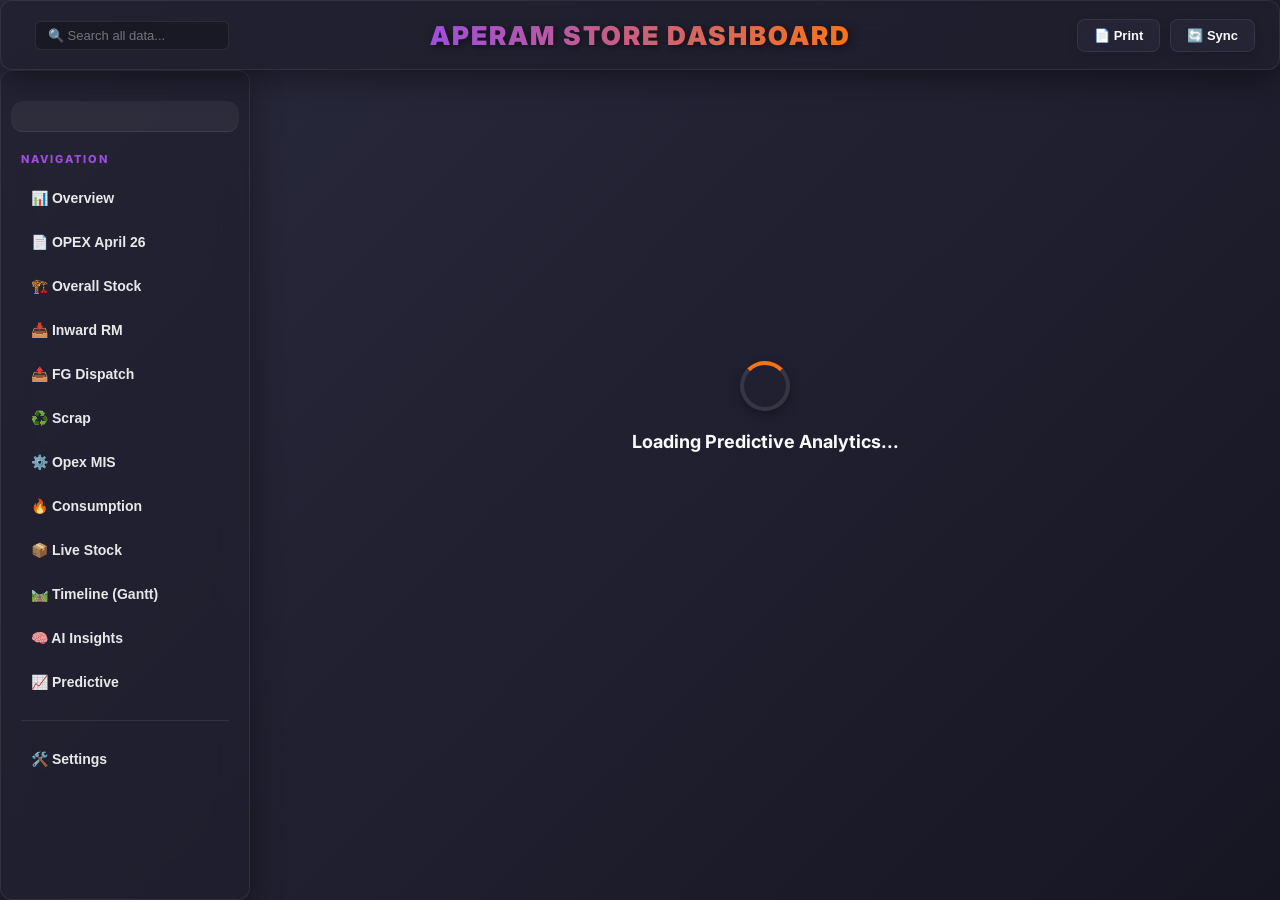
==== analytics.html @ e1e2fe89 "Add files via upload" ====
﻿<!DOCTYPE html>
<html lang="en">
<head>
  <base target="_top">
  <meta charset="utf-8">
  <meta name="viewport" content="width=device-width, initial-scale=1.0">
  
  <title>Aperam Store Dashboard - Predictive</title>
  <link rel="manifest" href="manifest.json">
  <meta name="theme-color" content="#EF7D00">
  <link rel="apple-touch-icon" href="icon-512.png">
  
  <script src="https://cdn.jsdelivr.net/npm/chart.js@4.4.1/dist/chart.umd.min.js"></script>
  <script src="https://cdn.jsdelivr.net/npm/chartjs-plugin-datalabels@2.2.0/dist/chartjs-plugin-datalabels.min.js"></script>
  <script src="https://cdn.jsdelivr.net/npm/sortablejs@1.15.0/Sortable.min.js"></script>
  
  <link rel="stylesheet" href="css/datatables.min.css">
  <link rel="stylesheet" href="https://cdn.datatables.net/buttons/2.4.2/css/buttons.dataTables.min.css">
  <script src="https://code.jquery.com/jquery-3.7.1.min.js"></script>
  <script src="https://cdn.datatables.net/1.13.7/js/jquery.dataTables.min.js"></script>
  
  <script src="https://cdn.datatables.net/buttons/2.4.2/js/dataTables.buttons.min.js"></script>
  <script src="https://cdnjs.cloudflare.com/ajax/libs/jszip/3.10.1/jszip.min.js"></script>
  <script src="https://cdnjs.cloudflare.com/ajax/libs/pdfmake/0.1.53/pdfmake.min.js"></script>
  <script src="https://cdnjs.cloudflare.com/ajax/libs/pdfmake/0.1.53/vfs_fonts.js"></script>
  <script src="https://cdn.datatables.net/buttons/2.4.2/js/buttons.html5.min.js"></script>
  <script src="https://cdn.datatables.net/buttons/2.4.2/js/buttons.print.min.js"></script>

  <script src="https://cdnjs.cloudflare.com/ajax/libs/jquery-sparklines/2.1.2/jquery.sparkline.min.js"></script>
  <link rel="stylesheet" href="https://cdnjs.cloudflare.com/ajax/libs/frappe-gantt/0.6.1/frappe-gantt.min.css">
  <script src="https://cdnjs.cloudflare.com/ajax/libs/frappe-gantt/0.6.1/frappe-gantt.min.js"></script>
  
  <link rel="stylesheet" href="style.css">
</head>
<body data-page="analytics">

  <div id="toast-container" class="toast-container"></div>

  <div id="detailModal" class="modal-overlay" style="display:none;">
    <div class="modal-content glass">
      <div class="modal-header">
        <h3 id="modalTitle" style="color: #EF7D00; font-weight: 900; margin: 0; text-transform: uppercase;">Details</h3>
        <button class="modal-close" onclick="closeModal()">✖</button>
      </div>
      <div class="modal-body" id="modalBody"></div>
      <div class="modal-footer">
        <button class="action-btn" onclick="closeModal()">Close Window</button>
      </div>
    </div>
  </div>

  <div id="notificationsModal" class="modal-overlay" style="display:none;">
    <div class="modal-content glass">
      <div class="modal-header">
        <h3 id="notificationsTitle" style="color: #EF7D00; font-weight: 900; margin: 0; text-transform: uppercase;">Notifications</h3>
        <button class="modal-close" onclick="closeNotifications()">✖</button>
      </div>
      <div class="modal-body" id="notificationsBody"></div>
      <div class="modal-footer">
        <button class="action-btn" onclick="closeNotifications()">Close</button>
      </div>
    </div>
  </div>

  <div id="searchModal" class="modal-overlay" style="display:none;">
    <div class="modal-content glass" style="max-width: 800px;">
      <div class="modal-header">
        <h3 style="color: #EF7D00; font-weight: 900; margin: 0; text-transform: uppercase;">Search Results</h3>
        <button class="modal-close" onclick="closeSearchResults()">✖</button>
      </div>
      <div class="modal-body" id="searchBody"></div>
      <div class="modal-footer">
        <button class="action-btn" onclick="closeSearchResults()">Close</button>
      </div>
    </div>
  </div>

  <div id="lock-screen" style="display:none;">
    <div class="lock-box">
      <h2 style="margin-bottom:16px;">🔒 Dashboard Locked</h2>
      <input type="password" id="pinInput" placeholder="••••" maxlength="10" onkeypress="if(event.keyCode==13) unlockDash()">
      <button class="lock-btn" onclick="unlockDash()">Unlock Dashboard</button>
      <p id="pinError" style="color:#ef4444; font-size:13px; margin-top:16px; display:none; font-weight:700;">Incorrect PIN!</p>
    </div>
  </div>

  <div class="topbar glass">
    <div class="top-left">
      <button class="menu-toggle" onclick="toggleMobileMenu()">☰</button>
      <input type="text" id="globalSearch" placeholder="🔍 Search all data..." style="padding: 6px 12px; border-radius: 6px; border: 1px solid var(--border-color); background: rgba(0,0,0,0.2); color: var(--text-card); margin-left: 10px; font-size: 13px;">
    </div>
    <div class="top-center"><h1>APERAM STORE DASHBOARD</h1></div>
    <div class="top-actions">
      <button class="action-btn" onclick="window.print()">📄 Print</button>
      <button class="action-btn" onclick="fetchLiveData(true)">🔄 Sync</button>
    </div>
  </div>

  <div class="dashboard-container">
    
    <div class="sidebar glass" id="appSidebar">
      <div class="sidebar-logo-container">
        <img src="https://drive.google.com/thumbnail?id=1ly4XcVgyI-fFE6RVmSNpD0PZqpnrL__7&sz=w400" alt="Logo" class="brand-logo" onerror="this.style.display='none'">
      </div>
      <div class="nav-title">Navigation</div>
      <button class="tab" onclick="window.location.href='overview.html'">📊 Overview</button>
      <button class="tab" onclick="window.location.href='opex-april.html'">📄 OPEX April 26</button>
      <button class="tab" onclick="window.location.href='overallstock.html'">🏗️ Overall Stock</button>
      <button class="tab" onclick="window.location.href='inward.html'">📥 Inward RM</button>
      <button class="tab" onclick="window.location.href='dispatch.html'">📤 FG Dispatch</button>
      <button class="tab" onclick="window.location.href='scrap.html'">♻️ Scrap</button>
      <button class="tab" onclick="window.location.href='opex.html'">⚙️ Opex MIS</button>
      <button class="tab" onclick="window.location.href='consumption.html'">🔥 Consumption</button>
      <button class="tab" onclick="window.location.href='livestock.html'">📦 Live Stock</button>
      <button class="tab" onclick="window.location.href='gantt.html'">🛤️ Timeline (Gantt)</button>
      <button class="tab" onclick="window.location.href='insights.html'">🧠 AI Insights</button>
      <button class="tab" onclick="window.location.href='analytics.html' class="tab active" class="tab active" class="tab active"">📈 Predictive</button>
      
      <hr style="border:0; border-top:1px solid var(--border-color); margin:16px 20px;">
      <button class="tab" onclick="window.location.href='settings.html'">🛠️ Settings</button>
    </div>

    <div class="main-content-area" id="mainArea">
      
      <div id="loader">
        <div class="spinner"></div>
        <p id="loadText">Loading Predictive Analytics...</p>
      </div>

      <div class="content" id="main-content" style="display:none;">
        
        <div class="section active" id="sec-analytics">
          <div class="tab-header"><h2>📈 Predictive Analytics</h2></div>
          <div class="metrics">
            <div class="kpi glass"><span class="kpi-icon">🔮</span><div class="kpi-label">Predicted Qty</div><div class="kpi-value" id="pred-qty">-</div><div class="kpi-sub" id="pred-trend">-</div></div>
            <div class="kpi glass"><span class="kpi-icon">💎</span><div class="kpi-label">Predicted Value</div><div class="kpi-value" id="pred-value">-</div></div>
            <div class="kpi glass"><span class="kpi-icon">🎯</span><div class="kpi-label">Confidence Score</div><div class="kpi-value" id="pred-confidence">-</div></div>
          </div>
          <div class="card-full glass"><div class="card-title">📊 Forecast Trend</div><div class="chart-box"><canvas id="chart-predictive"></canvas></div></div>
        </div>

      </div>
    </div>
  </div>

  <script src="script.js"></script>
<script>
  // Service Worker ko activate karne ka code
  if ('serviceWorker' in navigator) {
    navigator.serviceWorker.register('/sw.js')
      .then(() => console.log("Offline mode activated!"));
  }
</script>

</body>
</html>
---- style.css ----
/* =========================================
   THEME & DESIGN CSS (Aperam Dashboard - PRO)
   ========================================= */
@import url('https://fonts.googleapis.com/css2?family=Inter:wght@300;400;500;600;700;800;900&display=swap');

:root {
  --bg-body: linear-gradient(135deg, #2a2a3e 0%, #161623 100%);
  --bg-topbar: rgba(30, 30, 45, 0.7);
  --text-topbar: #ffffff;
  --bg-sidebar: rgba(30, 30, 45, 0.6);
  --text-sidebar: rgba(255, 255, 255, 0.9);
  --bg-card: rgba(45, 45, 65, 0.5);
  --text-card: #f8fafc;
  --text-muted: #94a3b8;
  --border-color: rgba(255, 255, 255, 0.08);
  --table-hover: rgba(255, 255, 255, 0.05);
  --shadow-glass: 0 8px 32px 0 rgba(0, 0, 0, 0.4);
  --backdrop-blur: blur(16px);
}

[data-theme="light"] {
  --bg-body: linear-gradient(135deg, #e0e7ff 0%, #fce7f3 100%);
  --bg-topbar: rgba(255, 255, 255, 0.8);
  --text-topbar: #1f2937;
  --bg-sidebar: rgba(255, 255, 255, 0.7);
  --text-sidebar: #374151;
  --bg-card: rgba(255, 255, 255, 0.85);
  --text-card: #1f2937;
  --text-muted: #6b7280;
  --border-color: rgba(209, 213, 219, 0.4);
  --table-hover: rgba(243, 244, 246, 0.6);
  --shadow-glass: 0 8px 32px 0 rgba(31, 38, 135, 0.1);
}

[data-theme="dark"] {
  --bg-body: linear-gradient(135deg, #0f172a 0%, #1e1b4b 100%);
  --bg-topbar: rgba(30, 41, 59, 0.4);
  --text-topbar: #f8fafc;
  --bg-sidebar: rgba(30, 41, 59, 0.3);
  --text-sidebar: #cbd5e1;
  --bg-card: rgba(30, 41, 59, 0.5);
  --text-card: #f8fafc;
  --text-muted: #94a3b8;
  --border-color: rgba(71, 85, 105, 0.3);
  --table-hover: rgba(51, 65, 85, 0.3);
  --shadow-glass: 0 8px 32px 0 rgba(0, 0, 0, 0.5);
}

* { box-sizing: border-box; margin: 0; padding: 0; }
body { font-family: 'Inter', sans-serif; background: var(--custom-bg, var(--bg-body)); color: var(--text-card); font-size: 14px; overflow: hidden; transition: all 0.4s ease; }
.glass { background: var(--bg-card); backdrop-filter: var(--backdrop-blur); border: 1px solid var(--border-color); box-shadow: var(--shadow-glass); border-radius: 12px; }

.topbar { background: var(--bg-topbar); backdrop-filter: var(--backdrop-blur); border-bottom: 1px solid var(--border-color); padding: 12px 24px; display: flex; justify-content: space-between; align-items: center; height: 70px; z-index: 100; position: relative; box-shadow: var(--shadow-glass); }
.top-left { flex: 1; display: flex; align-items: center; gap: 10px; }
.top-center { display: flex; align-items: center; justify-content: center; gap: 16px; flex: 2; }
.top-center h1 { font-size: 26px; font-weight: 900; margin: 0; text-transform: uppercase; letter-spacing: 2px; background: linear-gradient(to right, #9d4edd, #f97316); -webkit-background-clip: text; background-clip: text; -webkit-text-fill-color: transparent; filter: drop-shadow(2px 2px 4px rgba(0,0,0,0.5)); text-align: center; }
.top-actions { display: flex; justify-content: flex-end; gap: 10px; flex: 1; }
.action-btn { background: var(--bg-card); backdrop-filter: var(--backdrop-blur); color: var(--text-card); border: 1px solid var(--border-color); padding: 8px 16px; border-radius: 8px; font-weight: 600; font-size: 13px; cursor: pointer; transition: all 0.3s ease; box-shadow: 0 4px 12px rgba(0, 0, 0, 0.1); white-space: nowrap; }
.action-btn:hover { transform: translateY(-2px); box-shadow: 0 8px 20px rgba(0, 0, 0, 0.3); background: rgba(255, 255, 255, 0.15); border-color: #f97316; }
.btn-active { background: #10b981 !important; color: white !important; border-color: #059669 !important; }

.menu-toggle { display: none; background: none; border: none; color: var(--text-card); font-size: 24px; cursor: pointer; padding: 5px; }

.dashboard-container { display: flex; height: calc(100vh - 70px); width: 100%; position: relative; }
.sidebar { width: 250px; background: var(--bg-sidebar); backdrop-filter: var(--backdrop-blur); border-right: 1px solid var(--border-color); display: flex; flex-direction: column; padding-top: 20px; overflow-y: auto; flex-shrink: 0; z-index: 50; box-shadow: var(--shadow-glass); transition: transform 0.3s ease; }

.sidebar-logo-container { display: flex; justify-content: center; align-items: center; padding: 15px 20px; margin-bottom: 10px; border-bottom: 1px solid var(--border-color); background: rgba(255, 255, 255, 0.05); border-radius: 12px; margin: 10px; }
.brand-logo { width: 100%; max-width: 160px; height: auto; object-fit: contain; filter: drop-shadow(0 4px 6px rgba(0,0,0,0.4)); background: #fff; padding: 10px; border-radius: 8px; }

.nav-title { font-size: 11px; color: #9d4edd; letter-spacing: 2px; text-transform: uppercase; padding: 10px 20px; font-weight: 800; }
.tab { padding: 12px 20px; text-align: left; font-size: 14px; font-weight: 600; color: var(--text-sidebar); border: none; background: none; cursor: pointer; transition: all 0.3s ease; display: flex; align-items: center; gap: 12px; margin: 2px 10px; border-radius: 8px; position: relative; overflow: hidden; }
.tab:hover { background: rgba(255, 255, 255, 0.08); padding-left: 25px; } 
.tab.active { background: linear-gradient(90deg, rgba(157, 78, 221, 0.3), rgba(249, 115, 22, 0.3)); color: #ffffff; border-left: 4px solid #f97316; font-weight: 800; }

.main-content-area { flex: 1; overflow-y: auto; padding: 24px; position: relative; transition: margin-left 0.3s ease; }
.content { max-width: 1600px; margin: 0 auto; height: 100%; display: flex; flex-direction: column; }
.section { display: none; animation: fadeInUp 0.4s ease; flex-direction: column; min-height: 100%; padding-bottom: 40px; } 
.section.active { display: flex; }
@keyframes fadeInUp { from { opacity: 0; transform: translateY(15px); } to { opacity: 1; transform: translateY(0); } }

.tab-header { display: flex; flex-wrap: wrap; justify-content: space-between; align-items: center; margin-bottom: 20px; gap: 12px; flex-shrink: 0; }
.tab-header h2 { font-size: 24px; color: var(--text-card); font-weight: 800; text-shadow: 0 2px 8px rgba(0, 0, 0, 0.3); display: flex; align-items: center; gap: 10px; }
.tab-filter { background: var(--bg-card); backdrop-filter: var(--backdrop-blur); padding: 10px 16px; border-radius: 12px; display: flex; gap: 12px; align-items: center; flex-wrap: wrap; border: 1px solid var(--border-color); box-shadow: var(--shadow-glass); color: var(--text-card); }
.tab-filter select, .date-input { padding: 6px 12px; border-radius: 6px; border: 1px solid var(--border-color); outline: none; background: rgba(0,0,0,0.2); color: var(--text-card); cursor: pointer; font-weight: 600; font-size: 13px; font-family: 'Inter', sans-serif; transition: border 0.3s; }
.tab-filter select:hover, .date-input:hover { border-color: #f97316; }
.date-label { font-size: 12px; font-weight: 700; color: var(--text-muted); margin-right: 4px; }

.metrics { display: grid; grid-template-columns: repeat(auto-fit, minmax(220px, 1fr)); gap: 16px; margin-bottom: 24px; }
.kpi { padding: 20px; transition: all 0.3s ease; position: relative; overflow: hidden; cursor: pointer; border-top: 3px solid transparent; }
.kpi:hover { transform: translateY(-5px); box-shadow: 0 15px 30px rgba(0, 0, 0, 0.4); border-top: 3px solid #f97316; }
.kpi-icon { font-size: 28px; margin-bottom: 8px; display: block; }
.kpi-label { font-size: 11px; margin-bottom: 8px; font-weight: 700; text-transform: uppercase; color: var(--text-muted); letter-spacing: 0.5px; }
.kpi-value { font-size: 32px; font-weight: 900; text-shadow: 0 2px 8px rgba(0, 0, 0, 0.3); margin-bottom: 4px; }

.row2 { display: grid; grid-template-columns: repeat(auto-fit, minmax(450px, 1fr)); gap: 20px; margin-bottom: 20px; }
.card, .card-full { padding: 20px; margin-bottom: 20px; }
.card-title { font-size: 14px; font-weight: 800; margin-bottom: 16px; text-transform: uppercase; display: flex; align-items: center; gap: 8px; color: #cbd5e1; border-bottom: 1px solid var(--border-color); padding-bottom: 10px; }
.chart-box { position: relative; height: 280px; width: 100%; } 

.overview-wrapper { display: grid; grid-template-columns: 1fr 380px; gap: 20px; width: 100%; }
.overview-main { flex: 1; }
.overview-sidebar { display: flex; flex-direction: column; gap: 20px; }
.overview-sidebar .card-full { margin-bottom: 0; }

@media (max-width: 1400px) { .overview-wrapper { grid-template-columns: 1fr; } .overview-sidebar { flex-direction: row; flex-wrap: wrap; } .overview-sidebar .card-full { width: 100%; } }

.overview-sidebar { display: flex; flex-direction: column; gap: 20px; align-items: stretch; height: 100%; }
.overview-sidebar .card-full { min-height: 300px; flex: 1; display: flex; flex-direction: column; }
.overview-sidebar .table-container-wrapper { flex: 1; min-height: 280px; }
.overview-sidebar .scroll-area { flex: 1; }

.table-container-wrapper { overflow: hidden; margin-bottom: 20px; width: 100%; border-radius: 12px; display: flex; flex-direction: column; min-height: 200px; }
.scroll-area { max-height: 60vh; overflow-y: auto; overflow-x: auto; }
.scroll-area::-webkit-scrollbar { width: 6px; height: 6px;}
.scroll-area::-webkit-scrollbar-track { background: rgba(0,0,0,0.1); border-radius: 10px; }
.scroll-area::-webkit-scrollbar-thumb { background: rgba(157, 78, 221, 0.6); border-radius: 10px; }
.scroll-area::-webkit-scrollbar-thumb:hover { background: #f97316; }

.modern-table { width: 100%; border-collapse: collapse; text-align: left; background: var(--bg-card); }
.modern-table thead th { background: linear-gradient(90deg, #9d4edd 0%, #f97316 100%); color: #ffffff; padding: 14px 16px; font-size: 12px; font-weight: 900; text-transform: uppercase; letter-spacing: 1.5px; border: none; position: sticky; top: 0; z-index: 10; white-space: nowrap; text-shadow: 0 1px 3px rgba(0,0,0,0.3);}
.modern-table tbody td { padding: 14px 16px; border-bottom: 1px solid var(--border-color); font-size: 13px; color: var(--text-card); transition: all 0.2s; word-wrap: break-word; }
.modern-table tbody tr:nth-child(odd) { background: rgba(157, 78, 221, 0.06); }
.modern-table tbody tr:nth-child(even) { background: rgba(249, 115, 22, 0.05); }
.modern-table tbody tr:hover { background: rgba(249, 115, 22, 0.15) !important; }
.modern-table tbody tr:hover td:first-child { border-left: 3px solid #f97316; }

.dataTables_wrapper { padding: 10px; color: var(--text-card); }

.sidebar-title { padding: 20px 20px 10px; text-align: center; }
.sidebar-title h2 { font-size: 20px; margin: 0 0 8px; color: #f97316; letter-spacing: 1px; }
.sidebar-title p { margin: 0; font-size: 13px; color: var(--text-muted); }

.detail-table { width: 100%; border-collapse: collapse; margin-top: 12px; background: var(--bg-card); }
.detail-table th, .detail-table td { padding: 12px 14px; border: 1px solid var(--border-color); text-align: left; font-size: 13px; }
.detail-table th { background: linear-gradient(90deg, #9d4edd 0%, #f97316 100%); color: #ffffff; font-weight: 800; text-transform: uppercase; }
.detail-table tbody tr:nth-child(odd) { background: rgba(157, 78, 221, 0.06); }
.detail-table tbody tr:nth-child(even) { background: rgba(249, 115, 22, 0.05); }
.detail-table tbody tr:hover { background: rgba(249,115,22,0.15); }

.actual-cost { color: #10b981 !important; font-weight: 800; text-align: right; }
.budget-cost { font-weight: 600; text-align: right; }
.table-label { font-weight: 600; }
.table-remarks { opacity: 0.8; font-size: 12.5px; }

.notification-item { padding: 10px; border-bottom: 1px solid var(--border-color); font-size: 14px; }
.search-item { padding: 8px; border-bottom: 1px solid var(--border-color); font-size: 13px; word-wrap: break-word; }
.dataTables_wrapper .dataTables_length, .dataTables_wrapper .dataTables_filter, .dataTables_wrapper .dataTables_info, .dataTables_wrapper .dataTables_paginate { color: var(--text-card) !important; font-family: 'Inter', sans-serif; margin-bottom: 10px; font-size: 12px; }
.dataTables_wrapper select, .dataTables_wrapper input { background: rgba(0,0,0,0.3); color: var(--text-card); padding: 4px 8px; border-radius: 6px; border: 1px solid var(--border-color); }
.dataTables_wrapper .dataTables_paginate .paginate_button { color: var(--text-card) !important; border: 1px solid transparent; padding: 4px 10px; }
.dataTables_wrapper .dataTables_paginate .paginate_button.current, .dataTables_wrapper .dataTables_paginate .paginate_button.current:hover { background: #f97316; color: white !important; border: none; border-radius: 6px; }
.dt-buttons .dt-button { background: rgba(255,255,255,0.1) !important; color: white !important; border: 1px solid var(--border-color) !important; border-radius: 6px !important; padding: 4px 10px !important; font-size: 12px; font-weight: bold; margin-bottom: 10px; transition: 0.3s; }
.dt-buttons .dt-button:hover { background: #f97316 !important; border-color: #f97316 !important; }

.merged-budget-cell { background: rgba(157, 78, 221, 0.12) !important; vertical-align: middle; text-align: right; border: 1px solid var(--border-color); }
.total-row { background: linear-gradient(90deg, rgba(249, 115, 22, 0.25), rgba(249, 115, 22, 0.15)) !important; }
.total-row td { background: transparent !important; border-top: 2px solid #f97316 !important; border-bottom: 2px solid #f97316 !important; color: #f97316 !important; font-weight: 900; font-size: 14px; text-transform: uppercase; letter-spacing: 0.5px; }

#loader { display: flex; flex-direction: column; align-items: center; justify-content: center; height: 80%; font-size: 18px; color: var(--text-card); font-weight: bold; }
.spinner { width: 50px; height: 50px; border: 4px solid rgba(255, 255, 255, 0.1); border-top-color: #f97316; border-radius: 50%; animation: spin 1s linear infinite; margin-bottom: 20px; box-shadow: 0 4px 12px rgba(0, 0, 0, 0.3); }
@keyframes spin { 100% { transform: rotate(360deg); } }

.sparkline-box { display: inline-block; width: 60px; height: 20px; }

.modal-overlay { position: fixed; top: 0; left: 0; width: 100%; height: 100%; background: rgba(0,0,0,0.7); z-index: 10000; display: flex; justify-content: center; align-items: center; animation: fadeIn 0.3s ease; }
.modal-content { background: var(--bg-body); border-radius: 12px; width: 95%; max-width: 900px; padding: 0; box-shadow: 0 10px 40px rgba(0,0,0,0.6); border: 1px solid var(--border-color); animation: scaleUp 0.3s ease; max-height: 90vh; overflow: hidden; display: flex; flex-direction: column; }
.modal-header { padding: 20px 24px; border-bottom: 1px solid var(--border-color); flex-shrink: 0; }
.modal-body { padding: 24px; overflow-y: auto; flex: 1; }
.modal-footer { padding: 16px 24px; border-top: 1px solid var(--border-color); flex-shrink: 0; display: flex; gap: 10px; justify-content: flex-end; }
.modal-header { display: flex; justify-content: space-between; align-items: center; border-bottom: 1px solid var(--border-color); padding-bottom: 12px; margin-bottom: 16px; }
.modal-close { background: none; border: none; color: var(--text-card); font-size: 20px; cursor: pointer; transition: color 0.3s; }
.modal-close:hover { color: #ef4444; }
.modal-body { font-size: 14px; line-height: 1.6; color: var(--text-card); }
.modal-footer { margin-top: 20px; text-align: right; border-top: 1px solid var(--border-color); padding-top: 12px; }

@keyframes fadeIn { from { opacity: 0; } to { opacity: 1; } }
@keyframes scaleUp { from { transform: scale(0.9); } to { transform: scale(1); } }

.toast-container { position: fixed; top: 80px; right: 24px; z-index: 9999; display: flex; flex-direction: column; gap: 10px; }
.toast { background: var(--bg-card); backdrop-filter: var(--backdrop-blur); border: 1px solid var(--border-color); color: #fff; padding: 12px 20px; border-radius: 8px; box-shadow: 0 4px 12px rgba(0,0,0,0.4); font-weight: 600; display: flex; align-items: center; gap: 10px; animation: slideIn 0.3s ease, slideOut 0.3s ease 2.7s forwards; font-size: 13px; }
.toast.success { border-left: 4px solid #10b981; }
.toast.error { border-left: 4px solid #ef4444; }
.toast.info { border-left: 4px solid #3b82f6; }
@keyframes slideIn { from { transform: translateX(100%); opacity: 0; } to { transform: translateX(0); opacity: 1; } }
@keyframes slideOut { from { transform: translateX(0); opacity: 1; } to { transform: translateX(100%); opacity: 0; } }

#lock-screen { position: fixed; top: 0; left: 0; width: 100%; height: 100%; background: var(--bg-body); z-index: 9999; display: flex; flex-direction: column; justify-content: center; align-items: center; color: var(--text-card); }
.lock-box { background: var(--bg-card); padding: 48px; border-radius: 20px; border: 1px solid var(--border-color); text-align: center; width: 350px; } 
.lock-box input { width: 100%; padding: 12px; margin: 20px 0; font-size: 20px; text-align: center; border-radius: 8px; background: rgba(0,0,0,0.2); color: var(--text-card); border: 1px solid var(--border-color); } 
.lock-btn { width: 100%; padding: 12px; background: linear-gradient(135deg, #9d4edd, #f97316); color: #fff; border: none; border-radius: 8px; font-weight: 700; cursor: pointer; }

/* ========== SETTINGS SECTION STYLES ========== */
.settings-group { margin-bottom: 20px; }
.settings-group label { display: block; font-size: 14px; font-weight: 700; color: var(--text-card); margin-bottom: 10px; text-transform: uppercase; letter-spacing: 0.5px; }
.settings-input { width: 100%; padding: 10px 14px; margin-bottom: 12px; background: rgba(0,0,0,0.2); border: 1px solid var(--border-color); border-radius: 8px; color: var(--text-card); font-family: 'Inter', sans-serif; font-size: 13px; transition: border 0.3s; }
.settings-input:focus { outline: none; border-color: #f97316; box-shadow: 0 0 8px rgba(249, 115, 22, 0.3); }
.settings-btn { padding: 10px 20px; margin-right: 10px; background: var(--bg-card); border: 1px solid var(--border-color); border-radius: 8px; color: var(--text-card); font-weight: 600; cursor: pointer; transition: all 0.3s; font-size: 13px; }
.settings-btn:hover { background: #f97316; border-color: #f97316; color: #fff; transform: translateY(-2px); box-shadow: 0 4px 12px rgba(249, 115, 22, 0.4); }

/* ========== AI INSIGHTS STYLES ========== */
.insights-panel { display: grid; grid-template-columns: repeat(auto-fit, minmax(280px, 1fr)); gap: 20px; margin-bottom: 24px; }
.insight-card { cursor: pointer; transition: all 0.3s ease; border: 1px solid var(--border-color); padding: 20px; background: var(--bg-card); border-radius: 12px; }
.insight-card:hover { transform: translateY(-8px); box-shadow: 0 12px 30px rgba(249, 115, 22, 0.2); border-color: #f97316; }
.insight-icon { font-size: 32px; display: block; margin-bottom: 12px; }
.insight-title { font-size: 16px; font-weight: 800; color: var(--text-card); margin: 10px 0; text-transform: uppercase; letter-spacing: 0.5px; }
.insight-value { font-size: 24px; font-weight: 900; color: #f97316; margin: 8px 0; }
.insight-desc { font-size: 13px; color: var(--text-muted); line-height: 1.5; }

/* ========== KPIS SUB TEXT ========== */
.kpi-sub { font-size: 12px; color: #f97316; font-weight: 700; margin-top: 4px; }

@media screen and (max-width: 1024px) {
  .row2 { grid-template-columns: 1fr; }
  .top-center h1 { font-size: 20px; }
}

@media screen and (max-width: 768px) {
  .menu-toggle { display: block; }
  .desktop-only { display: none; }
  .sidebar { position: absolute; left: -260px; height: 100%; box-shadow: 4px 0 15px rgba(0,0,0,0.6); }
  .sidebar.active { left: 0; }
  .metrics { grid-template-columns: 1fr 1fr; }
  .kpi-value { font-size: 24px; }
  .tab-header { flex-direction: column; align-items: flex-start; }
}
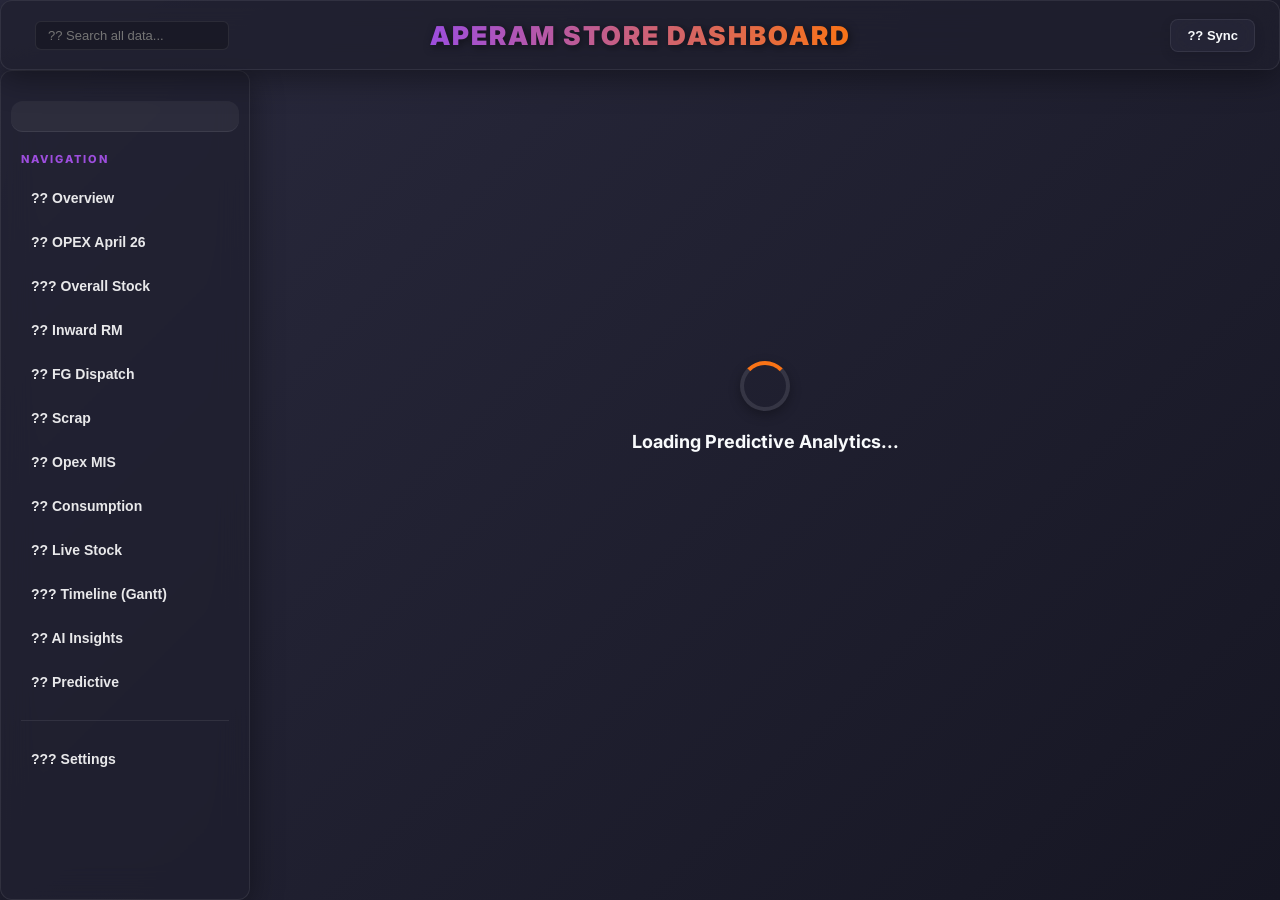
==== commit 28db47a9: "Add files via upload" ====
--- a/analytics.html
+++ b/analytics.html
@@ -1,161 +1,160 @@
-﻿<!DOCTYPE html>
-<html lang="en">
-<head>
-  <base target="_top">
-  <meta charset="utf-8">
-  <meta name="viewport" content="width=device-width, initial-scale=1.0">
-  
-  <title>Aperam Store Dashboard - Predictive</title>
-  <link rel="manifest" href="manifest.json">
-  <meta name="theme-color" content="#EF7D00">
-  <link rel="apple-touch-icon" href="icon-512.png">
-  
-  <script src="https://cdn.jsdelivr.net/npm/chart.js@4.4.1/dist/chart.umd.min.js"></script>
-  <script src="https://cdn.jsdelivr.net/npm/chartjs-plugin-datalabels@2.2.0/dist/chartjs-plugin-datalabels.min.js"></script>
-  <script src="https://cdn.jsdelivr.net/npm/sortablejs@1.15.0/Sortable.min.js"></script>
-  
-  <link rel="stylesheet" href="css/datatables.min.css">
-  <link rel="stylesheet" href="https://cdn.datatables.net/buttons/2.4.2/css/buttons.dataTables.min.css">
-  <script src="https://code.jquery.com/jquery-3.7.1.min.js"></script>
-  <script src="https://cdn.datatables.net/1.13.7/js/jquery.dataTables.min.js"></script>
-  
-  <script src="https://cdn.datatables.net/buttons/2.4.2/js/dataTables.buttons.min.js"></script>
-  <script src="https://cdnjs.cloudflare.com/ajax/libs/jszip/3.10.1/jszip.min.js"></script>
-  <script src="https://cdnjs.cloudflare.com/ajax/libs/pdfmake/0.1.53/pdfmake.min.js"></script>
-  <script src="https://cdnjs.cloudflare.com/ajax/libs/pdfmake/0.1.53/vfs_fonts.js"></script>
-  <script src="https://cdn.datatables.net/buttons/2.4.2/js/buttons.html5.min.js"></script>
-  <script src="https://cdn.datatables.net/buttons/2.4.2/js/buttons.print.min.js"></script>
-
-  <script src="https://cdnjs.cloudflare.com/ajax/libs/jquery-sparklines/2.1.2/jquery.sparkline.min.js"></script>
-  <link rel="stylesheet" href="https://cdnjs.cloudflare.com/ajax/libs/frappe-gantt/0.6.1/frappe-gantt.min.css">
-  <script src="https://cdnjs.cloudflare.com/ajax/libs/frappe-gantt/0.6.1/frappe-gantt.min.js"></script>
-  
-  <link rel="stylesheet" href="style.css">
-</head>
-<body data-page="analytics">
-
-  <div id="toast-container" class="toast-container"></div>
-
-  <div id="detailModal" class="modal-overlay" style="display:none;">
-    <div class="modal-content glass">
-      <div class="modal-header">
-        <h3 id="modalTitle" style="color: #EF7D00; font-weight: 900; margin: 0; text-transform: uppercase;">Details</h3>
-        <button class="modal-close" onclick="closeModal()">✖</button>
-      </div>
-      <div class="modal-body" id="modalBody"></div>
-      <div class="modal-footer">
-        <button class="action-btn" onclick="closeModal()">Close Window</button>
-      </div>
-    </div>
-  </div>
-
-  <div id="notificationsModal" class="modal-overlay" style="display:none;">
-    <div class="modal-content glass">
-      <div class="modal-header">
-        <h3 id="notificationsTitle" style="color: #EF7D00; font-weight: 900; margin: 0; text-transform: uppercase;">Notifications</h3>
-        <button class="modal-close" onclick="closeNotifications()">✖</button>
-      </div>
-      <div class="modal-body" id="notificationsBody"></div>
-      <div class="modal-footer">
-        <button class="action-btn" onclick="closeNotifications()">Close</button>
-      </div>
-    </div>
-  </div>
-
-  <div id="searchModal" class="modal-overlay" style="display:none;">
-    <div class="modal-content glass" style="max-width: 800px;">
-      <div class="modal-header">
-        <h3 style="color: #EF7D00; font-weight: 900; margin: 0; text-transform: uppercase;">Search Results</h3>
-        <button class="modal-close" onclick="closeSearchResults()">✖</button>
-      </div>
-      <div class="modal-body" id="searchBody"></div>
-      <div class="modal-footer">
-        <button class="action-btn" onclick="closeSearchResults()">Close</button>
-      </div>
-    </div>
-  </div>
-
-  <div id="lock-screen" style="display:none;">
-    <div class="lock-box">
-      <h2 style="margin-bottom:16px;">🔒 Dashboard Locked</h2>
-      <input type="password" id="pinInput" placeholder="••••" maxlength="10" onkeypress="if(event.keyCode==13) unlockDash()">
-      <button class="lock-btn" onclick="unlockDash()">Unlock Dashboard</button>
-      <p id="pinError" style="color:#ef4444; font-size:13px; margin-top:16px; display:none; font-weight:700;">Incorrect PIN!</p>
-    </div>
-  </div>
-
-  <div class="topbar glass">
-    <div class="top-left">
-      <button class="menu-toggle" onclick="toggleMobileMenu()">☰</button>
-      <input type="text" id="globalSearch" placeholder="🔍 Search all data..." style="padding: 6px 12px; border-radius: 6px; border: 1px solid var(--border-color); background: rgba(0,0,0,0.2); color: var(--text-card); margin-left: 10px; font-size: 13px;">
-    </div>
-    <div class="top-center"><h1>APERAM STORE DASHBOARD</h1></div>
-    <div class="top-actions">
-      <button class="action-btn" onclick="window.print()">📄 Print</button>
-      <button class="action-btn" onclick="fetchLiveData(true)">🔄 Sync</button>
-    </div>
-  </div>
-
-  <div class="dashboard-container">
-    
-    <div class="sidebar glass" id="appSidebar">
-      <div class="sidebar-logo-container">
-        <img src="https://drive.google.com/thumbnail?id=1ly4XcVgyI-fFE6RVmSNpD0PZqpnrL__7&sz=w400" alt="Logo" class="brand-logo" onerror="this.style.display='none'">
-      </div>
-      <div class="nav-title">Navigation</div>
-      <button class="tab" onclick="window.location.href='overview.html'">📊 Overview</button>
-      <button class="tab" onclick="window.location.href='opex-april.html'">📄 OPEX April 26</button>
-      <button class="tab" onclick="window.location.href='overallstock.html'">🏗️ Overall Stock</button>
-      <button class="tab" onclick="window.location.href='inward.html'">📥 Inward RM</button>
-      <button class="tab" onclick="window.location.href='dispatch.html'">📤 FG Dispatch</button>
-      <button class="tab" onclick="window.location.href='scrap.html'">♻️ Scrap</button>
-      <button class="tab" onclick="window.location.href='opex.html'">⚙️ Opex MIS</button>
-      <button class="tab" onclick="window.location.href='consumption.html'">🔥 Consumption</button>
-      <button class="tab" onclick="window.location.href='livestock.html'">📦 Live Stock</button>
-      <button class="tab" onclick="window.location.href='gantt.html'">🛤️ Timeline (Gantt)</button>
-      <button class="tab" onclick="window.location.href='insights.html'">🧠 AI Insights</button>
-      <button class="tab" onclick="window.location.href='analytics.html' class="tab active" class="tab active" class="tab active"">📈 Predictive</button>
-      
-      <hr style="border:0; border-top:1px solid var(--border-color); margin:16px 20px;">
-      <button class="tab" onclick="window.location.href='settings.html'">🛠️ Settings</button>
-    </div>
-
-    <div class="main-content-area" id="mainArea">
-      
-      <div id="loader">
-        <div class="spinner"></div>
-        <p id="loadText">Loading Predictive Analytics...</p>
-      </div>
-
-      <div class="content" id="main-content" style="display:none;">
-        
-        <div class="section active" id="sec-analytics">
-          <div class="tab-header"><h2>📈 Predictive Analytics</h2></div>
-          <div class="metrics">
-            <div class="kpi glass"><span class="kpi-icon">🔮</span><div class="kpi-label">Predicted Qty</div><div class="kpi-value" id="pred-qty">-</div><div class="kpi-sub" id="pred-trend">-</div></div>
-            <div class="kpi glass"><span class="kpi-icon">💎</span><div class="kpi-label">Predicted Value</div><div class="kpi-value" id="pred-value">-</div></div>
-            <div class="kpi glass"><span class="kpi-icon">🎯</span><div class="kpi-label">Confidence Score</div><div class="kpi-value" id="pred-confidence">-</div></div>
-          </div>
-          <div class="card-full glass"><div class="card-title">📊 Forecast Trend</div><div class="chart-box"><canvas id="chart-predictive"></canvas></div></div>
-        </div>
-
-      </div>
-    </div>
-  </div>
-
-  <script src="script.js"></script>
-<script>
-  // Service Worker ko activate karne ka code
-  if ('serviceWorker' in navigator) {
-    navigator.serviceWorker.register('/sw.js')
-      .then(() => console.log("Offline mode activated!"));
-  }
-</script>
-
-</body>
-</html>
-
-
-
-
-
+﻿<!DOCTYPE html>
+<html lang="en">
+<head>
+  <base target="_top">
+  <meta charset="utf-8">
+  <meta name="viewport" content="width=device-width, initial-scale=1.0">
+  
+  <title>Aperam Store Dashboard - Predictive</title>
+  <link rel="manifest" href="manifest.json">
+  <meta name="theme-color" content="#EF7D00">
+  <link rel="apple-touch-icon" href="icon-512.png">
+  
+  <script src="https://cdn.jsdelivr.net/npm/chart.js@4.4.1/dist/chart.umd.min.js"></script>
+  <script src="https://cdn.jsdelivr.net/npm/chartjs-plugin-datalabels@2.2.0/dist/chartjs-plugin-datalabels.min.js"></script>
+  <script src="https://cdn.jsdelivr.net/npm/sortablejs@1.15.0/Sortable.min.js"></script>
+  
+  <link rel="stylesheet" href="css/datatables.min.css">
+  <link rel="stylesheet" href="https://cdn.datatables.net/buttons/2.4.2/css/buttons.dataTables.min.css">
+  <script src="https://code.jquery.com/jquery-3.7.1.min.js"></script>
+  <script src="https://cdn.datatables.net/1.13.7/js/jquery.dataTables.min.js"></script>
+  
+  <script src="https://cdn.datatables.net/buttons/2.4.2/js/dataTables.buttons.min.js"></script>
+  <script src="https://cdnjs.cloudflare.com/ajax/libs/jszip/3.10.1/jszip.min.js"></script>
+  <script src="https://cdnjs.cloudflare.com/ajax/libs/pdfmake/0.1.53/pdfmake.min.js"></script>
+  <script src="https://cdnjs.cloudflare.com/ajax/libs/pdfmake/0.1.53/vfs_fonts.js"></script>
+  <script src="https://cdn.datatables.net/buttons/2.4.2/js/buttons.html5.min.js"></script>
+
+  <script src="https://cdnjs.cloudflare.com/ajax/libs/jquery-sparklines/2.1.2/jquery.sparkline.min.js"></script>
+  <link rel="stylesheet" href="https://cdnjs.cloudflare.com/ajax/libs/frappe-gantt/0.6.1/frappe-gantt.min.css">
+  <script src="https://cdnjs.cloudflare.com/ajax/libs/frappe-gantt/0.6.1/frappe-gantt.min.js"></script>
+  
+  <link rel="stylesheet" href="style.css">
+</head>
+<body data-page="analytics">
+
+  <div id="toast-container" class="toast-container"></div>
+
+  <div id="detailModal" class="modal-overlay" style="display:none;">
+    <div class="modal-content glass">
+      <div class="modal-header">
+        <h3 id="modalTitle" style="color: #EF7D00; font-weight: 900; margin: 0; text-transform: uppercase;">Details</h3>
+        <button class="modal-close" onclick="closeModal()">?</button>
+      </div>
+      <div class="modal-body" id="modalBody"></div>
+      <div class="modal-footer">
+        <button class="action-btn" onclick="closeModal()">Close Window</button>
+      </div>
+    </div>
+  </div>
+
+  <div id="notificationsModal" class="modal-overlay" style="display:none;">
+    <div class="modal-content glass">
+      <div class="modal-header">
+        <h3 id="notificationsTitle" style="color: #EF7D00; font-weight: 900; margin: 0; text-transform: uppercase;">Notifications</h3>
+        <button class="modal-close" onclick="closeNotifications()">?</button>
+      </div>
+      <div class="modal-body" id="notificationsBody"></div>
+      <div class="modal-footer">
+        <button class="action-btn" onclick="closeNotifications()">Close</button>
+      </div>
+    </div>
+  </div>
+
+  <div id="searchModal" class="modal-overlay" style="display:none;">
+    <div class="modal-content glass" style="max-width: 800px;">
+      <div class="modal-header">
+        <h3 style="color: #EF7D00; font-weight: 900; margin: 0; text-transform: uppercase;">Search Results</h3>
+        <button class="modal-close" onclick="closeSearchResults()">?</button>
+      </div>
+      <div class="modal-body" id="searchBody"></div>
+      <div class="modal-footer">
+        <button class="action-btn" onclick="closeSearchResults()">Close</button>
+      </div>
+    </div>
+  </div>
+
+  <div id="lock-screen" style="display:none;">
+    <div class="lock-box">
+      <h2 style="margin-bottom:16px;">?? Dashboard Locked</h2>
+      <input type="password" id="pinInput" placeholder="����" maxlength="10" onkeypress="if(event.keyCode==13) unlockDash()">
+      <button class="lock-btn" onclick="unlockDash()">Unlock Dashboard</button>
+      <p id="pinError" style="color:#ef4444; font-size:13px; margin-top:16px; display:none; font-weight:700;">Incorrect PIN!</p>
+    </div>
+  </div>
+
+  <div class="topbar glass">
+    <div class="top-left">
+      <button class="menu-toggle" onclick="toggleMobileMenu()">?</button>
+      <input type="text" id="globalSearch" placeholder="?? Search all data..." style="padding: 6px 12px; border-radius: 6px; border: 1px solid var(--border-color); background: rgba(0,0,0,0.2); color: var(--text-card); margin-left: 10px; font-size: 13px;">
+    </div>
+    <div class="top-center"><h1>APERAM STORE DASHBOARD</h1></div>
+    <div class="top-actions">
+      
+      <button class="action-btn" onclick="fetchLiveData(true)">?? Sync</button>
+    </div>
+  </div>
+
+  <div class="dashboard-container">
+    
+    <div class="sidebar glass" id="appSidebar">
+      <div class="sidebar-logo-container">
+        <img src="https://drive.google.com/thumbnail?id=1ly4XcVgyI-fFE6RVmSNpD0PZqpnrL__7&sz=w400" alt="Logo" class="brand-logo" onerror="this.style.display='none'">
+      </div>
+      <div class="nav-title">Navigation</div>
+      <button class="tab" onclick="window.location.href='overview.html'">?? Overview</button>
+      <button class="tab" onclick="window.location.href='opex-april.html'">?? OPEX April 26</button>
+      <button class="tab" onclick="window.location.href='overallstock.html'">??? Overall Stock</button>
+      <button class="tab" onclick="window.location.href='inward.html'">?? Inward RM</button>
+      <button class="tab" onclick="window.location.href='dispatch.html'">?? FG Dispatch</button>
+      <button class="tab" onclick="window.location.href='scrap.html'">?? Scrap</button>
+      <button class="tab" onclick="window.location.href='opex.html'">?? Opex MIS</button>
+      <button class="tab" onclick="window.location.href='consumption.html'">?? Consumption</button>
+      <button class="tab" onclick="window.location.href='livestock.html'">?? Live Stock</button>
+      <button class="tab" onclick="window.location.href='gantt.html'">??? Timeline (Gantt)</button>
+      <button class="tab" onclick="window.location.href='insights.html'">?? AI Insights</button>
+      <button class="tab" onclick="window.location.href='analytics.html' class="tab active" class="tab active" class="tab active"">?? Predictive</button>
+      
+      <hr style="border:0; border-top:1px solid var(--border-color); margin:16px 20px;">
+      <button class="tab" onclick="window.location.href='settings.html'">??? Settings</button>
+    </div>
+
+    <div class="main-content-area" id="mainArea">
+      
+      <div id="loader">
+        <div class="spinner"></div>
+        <p id="loadText">Loading Predictive Analytics...</p>
+      </div>
+
+      <div class="content" id="main-content" style="display:none;">
+        
+        <div class="section active" id="sec-analytics">
+          <div class="tab-header"><h2>?? Predictive Analytics</h2></div>
+          <div class="metrics">
+            <div class="kpi glass"><span class="kpi-icon">??</span><div class="kpi-label">Predicted Qty</div><div class="kpi-value" id="pred-qty">-</div><div class="kpi-sub" id="pred-trend">-</div></div>
+            <div class="kpi glass"><span class="kpi-icon">??</span><div class="kpi-label">Predicted Value</div><div class="kpi-value" id="pred-value">-</div></div>
+            <div class="kpi glass"><span class="kpi-icon">??</span><div class="kpi-label">Confidence Score</div><div class="kpi-value" id="pred-confidence">-</div></div>
+          </div>
+          <div class="card-full glass"><div class="card-title">?? Forecast Trend</div><div class="chart-box"><canvas id="chart-predictive"></canvas></div></div>
+        </div>
+
+      </div>
+    </div>
+  </div>
+
+  <script src="script.js"></script>
+<script>
+  // Service Worker ko activate karne ka code
+  if ('serviceWorker' in navigator) {
+    navigator.serviceWorker.register('/sw.js')
+      .then(() => console.log("Offline mode activated!"));
+  }
+</script>
+
+</body>
+</html>
+
+
+
+
+
